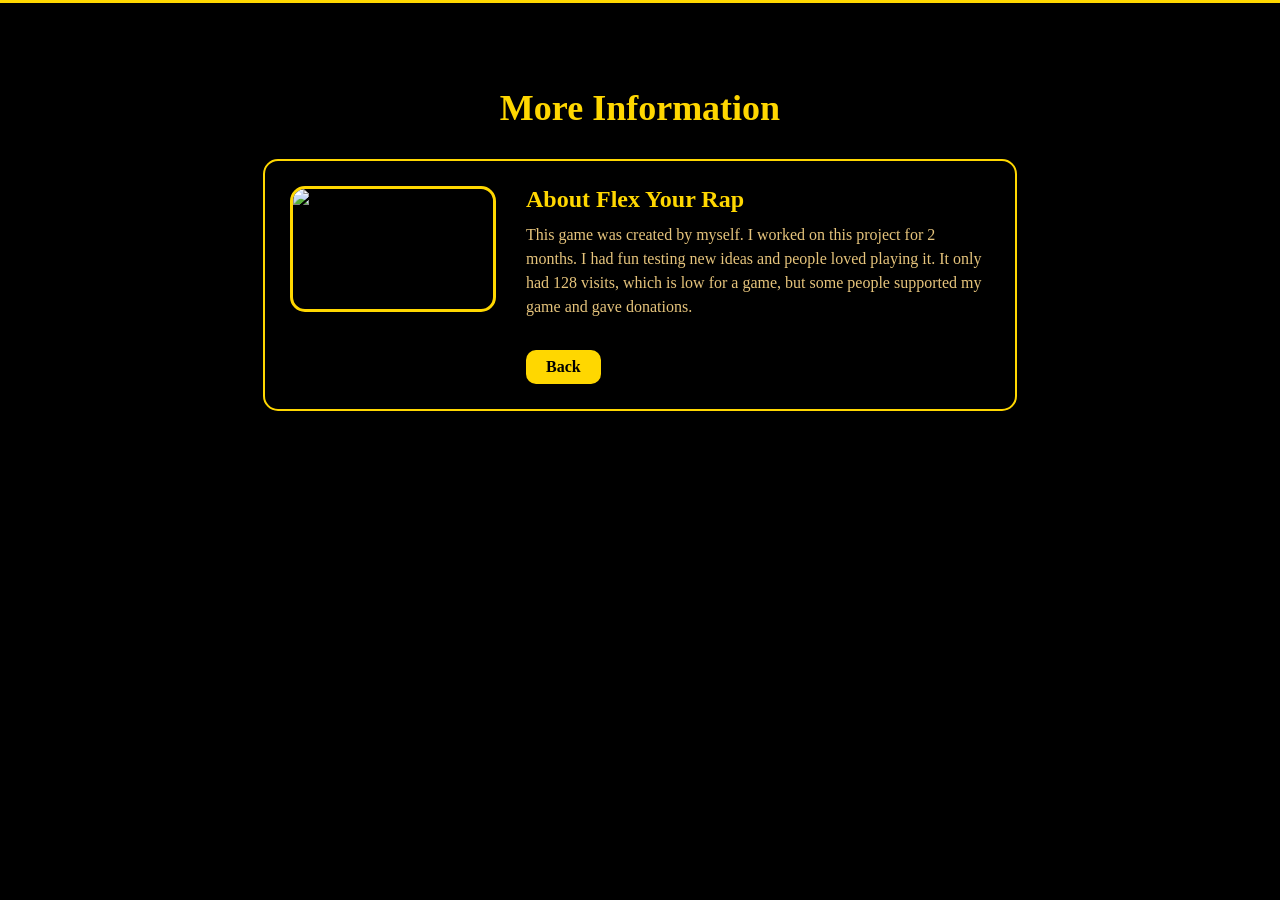
==== index2.html @ b434b357 "new" ====
<!DOCTYPE html>
<html lang="en">
<head>
    <meta charset="UTF-8">
    <title>More Information</title>
    <link rel="stylesheet" href="style2.css">
</head>
<body>

    <div class="horizontal-line"></div>

    <div class="container">
        <h1 id="Title">More Information</h1>

        <div class="card">
            <div class="image-frame">
                <img src="https://images.sftcdn.net/images/t_app-cover-l,f_auto/p/b2eabcc3-fa6e-46c3-9b86-34ca3018b5ba/1159292842/trade-hangout-screenshot.png" alt="Profile Image">
            </div>

            <div class="text-content">
                <h2>About Flex Your Rap</h2>
                <p>
                    This game was created by myself. I worked on this project for 2 months. I had fun testing new ideas and people loved playing it. It only had 128 visits, which is low for a game, but some people supported my game and gave donations.
                </p>
                <a href="index.html" class="back-button">Back</a>
            </div>
        </div>
    </div>

</body>
</html>
---- style2.css ----
body {
    margin: 0;
    background-color: #000000;
    font-family: 'Georgia', serif;
}

.horizontal-line {
    width: 100%;
    height: 3px;
    background-color: gold;
    margin-bottom: 30px;
}

.container {
    padding: 30px 40px;
}

#Title {
    color: gold;
    font-size: 36px;
    margin-bottom: 30px;
    text-align: center;
}

.card {
    display: flex;
    align-items: flex-start;
    gap: 30px;
    background: rgba(0, 0, 0, 0.7);
    padding: 25px;
    border-radius: 15px;
    border: 2px solid gold;
    max-width: 700px;
    margin: 0 auto;
}

.image-frame {
    width: 200px;
    height: 120px;
    border: 3px solid gold;
    border-radius: 15px;
    overflow: hidden;
    flex-shrink: 0;
}

.image-frame img {
    width: 100%;
    height: 100%;
    object-fit: cover;
}

.text-content {
    flex: 1;
}

.text-content h2 {
    margin: 0;
    color: gold;
    font-size: 24px;
}

.text-content p {
    color: #e6c47c;
    margin-top: 10px;
    font-size: 16px;
    line-height: 1.5;
}

.back-button {
    display: inline-block;
    margin-top: 15px;
    padding: 8px 20px;
    background-color: gold;
    color: black;
    text-decoration: none;
    border-radius: 10px;
    font-weight: bold;
    transition: 0.3s;
}

.back-button:hover {
    background-color: #86722c;
    color: black;
}
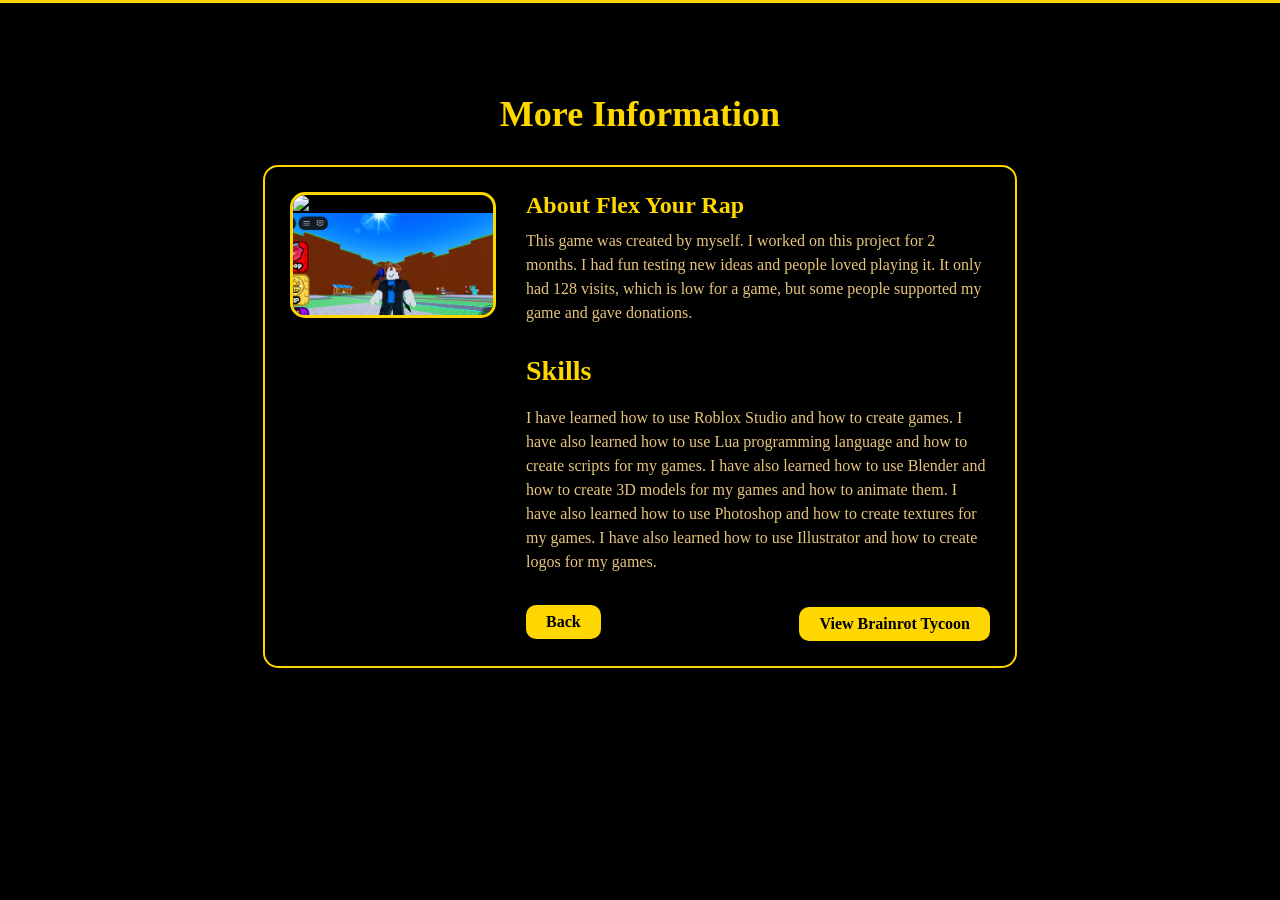
==== commit 24ab2f64: "new" ====
--- a/index2.html
+++ b/index2.html
@@ -15,6 +15,7 @@
         <div class="card">
             <div class="image-frame">
                 <img src="https://images.sftcdn.net/images/t_app-cover-l,f_auto/p/b2eabcc3-fa6e-46c3-9b86-34ca3018b5ba/1159292842/trade-hangout-screenshot.png" alt="Profile Image">
+                <img src="images/IMG_1442.png" alt="New Project Image" class="new">
             </div>
 
             <div class="text-content">
@@ -22,7 +23,13 @@
                 <p>
                     This game was created by myself. I worked on this project for 2 months. I had fun testing new ideas and people loved playing it. It only had 128 visits, which is low for a game, but some people supported my game and gave donations.
                 </p>
+                <h1>Skills</h1>
+                <p>
+                    I have learned how to use Roblox Studio and how to create games. I have also learned how to use Lua programming language and how to create scripts for my games. I have also learned how to use Blender and how to create 3D models for my games and how to animate them. I have also learned how to use Photoshop and how to create textures for my games. I have also learned how to use Illustrator and how to create logos for my games.
+                </p>
                 <a href="index.html" class="back-button">Back</a>
+                <br>
+<a  href="https://www.roblox.com/games/95369807869027/Brainrot-Tycoon" class="right">View Brainrot Tycoon</a>
             </div>
         </div>
     </div>
--- a/style2.css
+++ b/style2.css
@@ -76,9 +76,30 @@
     border-radius: 10px;
     font-weight: bold;
     transition: 0.3s;
+    float: left;
 }
 
 .back-button:hover {
     background-color: #86722c;
     color: black;
+}
+h1{
+    color: gold;
+    font-size: 28px;
+    margin-top: 30px;
+}
+.right{
+   float: right;
+    display: inline-block;
+    margin-top: -1px;
+    padding: 8px 20px;
+    background-color: gold;
+    color: black;
+    text-decoration: none;
+    border-radius: 10px;
+    font-weight: bold;
+    transition: 0.3s;
+}
+.new{
+    
 }
